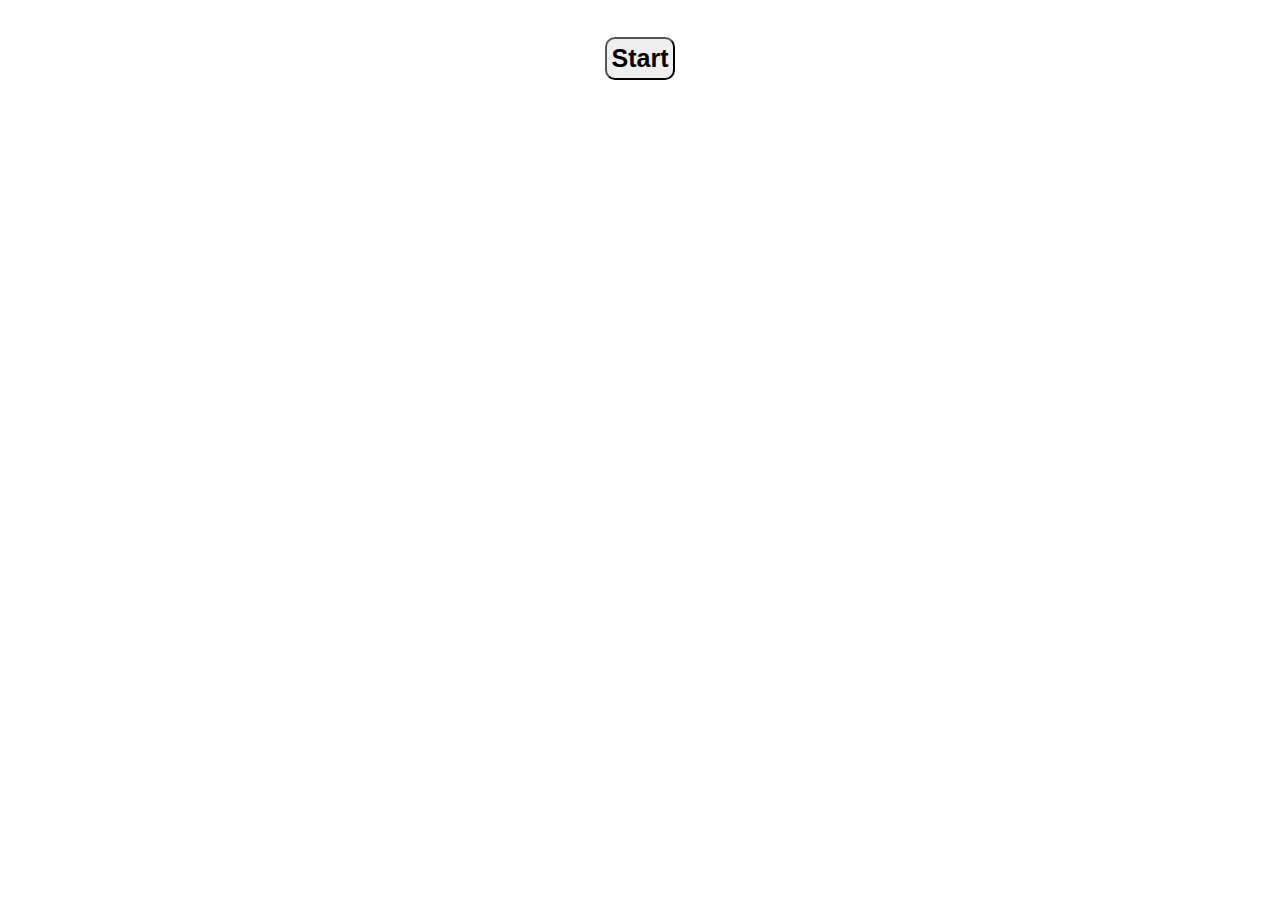
==== Plane.html @ bfc4c151 "Add files via upload" ====
<!DOCTYPE html>
<html>

<head>
    <meta charset="UTF-8">
    <meta name="viewport" content="width=device-width, initial-scale=1">
    <title>Plane</title>
</head>
<style type="text/css" media="all">
*{
  margin: 1px;
  padding: 1px;
}
#body{
  display:none;
}
#start,#restart{
  display: block;
  position: relative;
  margin: 5px auto;
  padding: 5px;
  font-size: 25px;
  height: auto;
  width: auto;
  font-weight: bolder;
  border-radius: 10px;
}
.Adc{
  display: none;
}
  button{
    height: 50px;
    padding: 5px;
    width: 100px;
    margin: 5px 0;
    font-size: 20px;
  }
  label{
    font-weight: bold;
  }
</style>
<body>
  <audio id="Music" src="'Tu Jo Mila' VIDEO Song - K.K. Pritam | Salman Khan, Nawazuddin, Harshaali | Bajrangi Bhaijaan.mp3"></audio>
  <h3><b id="score"></b><b style="float: right;" id="time"></b></h3>
  <h3 id="Total"></h3>
<div id="body">
  <label for="Life">Life : </label><progress max="100" value="100"></progress>
  <canvas id="Canvas" width="350" height="300"></canvas>
  <button>Back</button>
  <button style="float: right;">Up</button>
  <br />
  <button>Front</button>
  <button style="float: right;">Down</button>
</div>
<button id="start">Start</button>
<button class="Adc">Mute</button>
<button class="Adc">Play</button>
<button id="restart" style="display:none;">Restart</button>
</body>
<script src="Ds.js"></script>
<script src="Plane.js"></script>
<script src="Game2.js" type="text/javascript" charset="utf-8"></script>
</html>
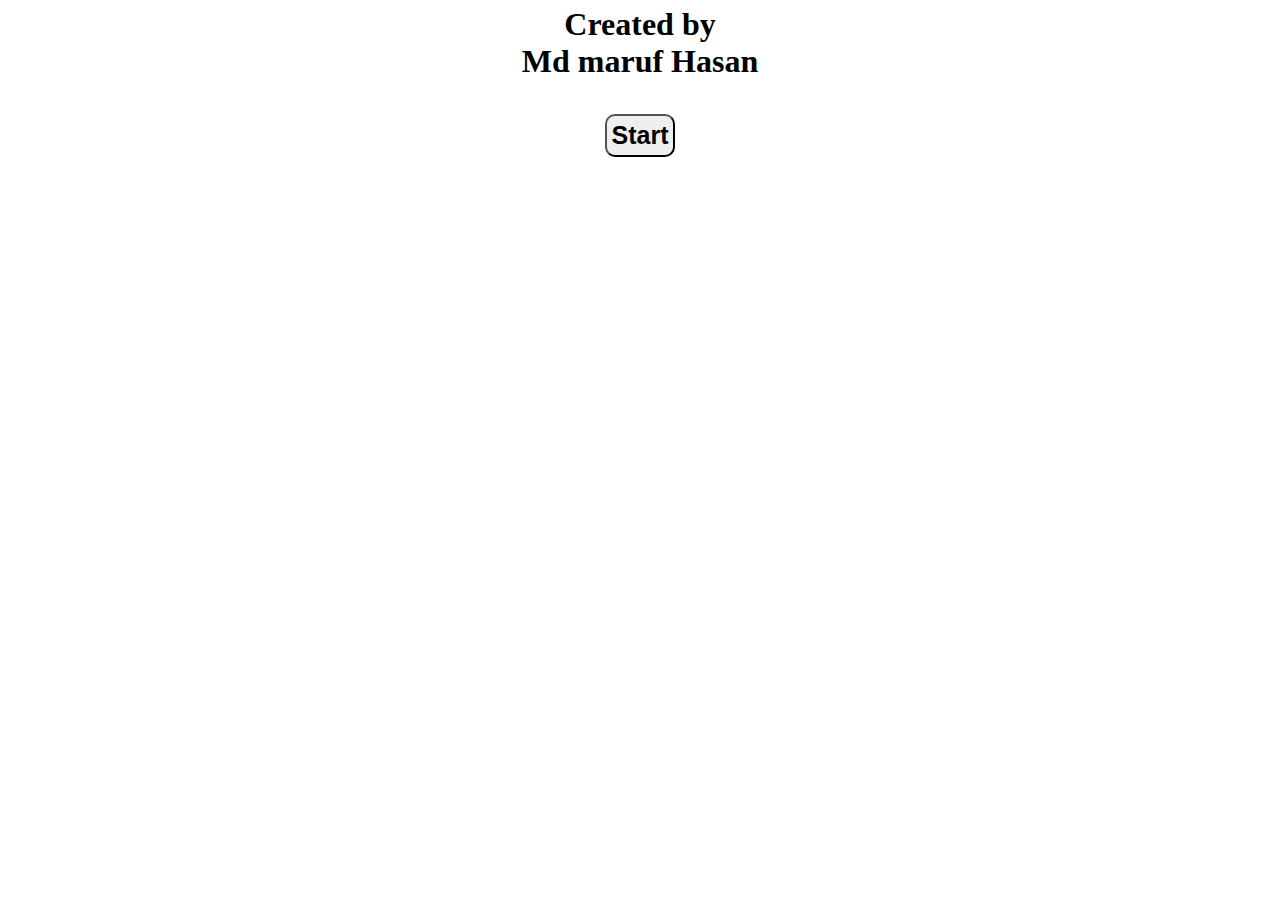
==== commit bda559e1: "Rename index.html to Plane.html" ====
--- a/Plane.html
+++ b/Plane.html
@@ -4,12 +4,15 @@
 <head>
     <meta charset="UTF-8">
     <meta name="viewport" content="width=device-width, initial-scale=1">
-    <title>Plane</title>
+    <title>Fighter Plane</title>
 </head>
 <style type="text/css" media="all">
 *{
   margin: 1px;
   padding: 1px;
+}
+h1{
+ text-align : center;
 }
 #body{
   display:none;
@@ -36,10 +39,11 @@
     font-size: 20px;
   }
   label{
-    font-weight: bold;
+   font-weight: bold;
   }
 </style>
 <body>
+<h1>Created by <br /> Md maruf Hasan</h1>
   <audio id="Music" src="'Tu Jo Mila' VIDEO Song - K.K. Pritam | Salman Khan, Nawazuddin, Harshaali | Bajrangi Bhaijaan.mp3"></audio>
   <h3><b id="score"></b><b style="float: right;" id="time"></b></h3>
   <h3 id="Total"></h3>
@@ -60,4 +64,4 @@
 <script src="Ds.js"></script>
 <script src="Plane.js"></script>
 <script src="Game2.js" type="text/javascript" charset="utf-8"></script>
-</html>+</html>
